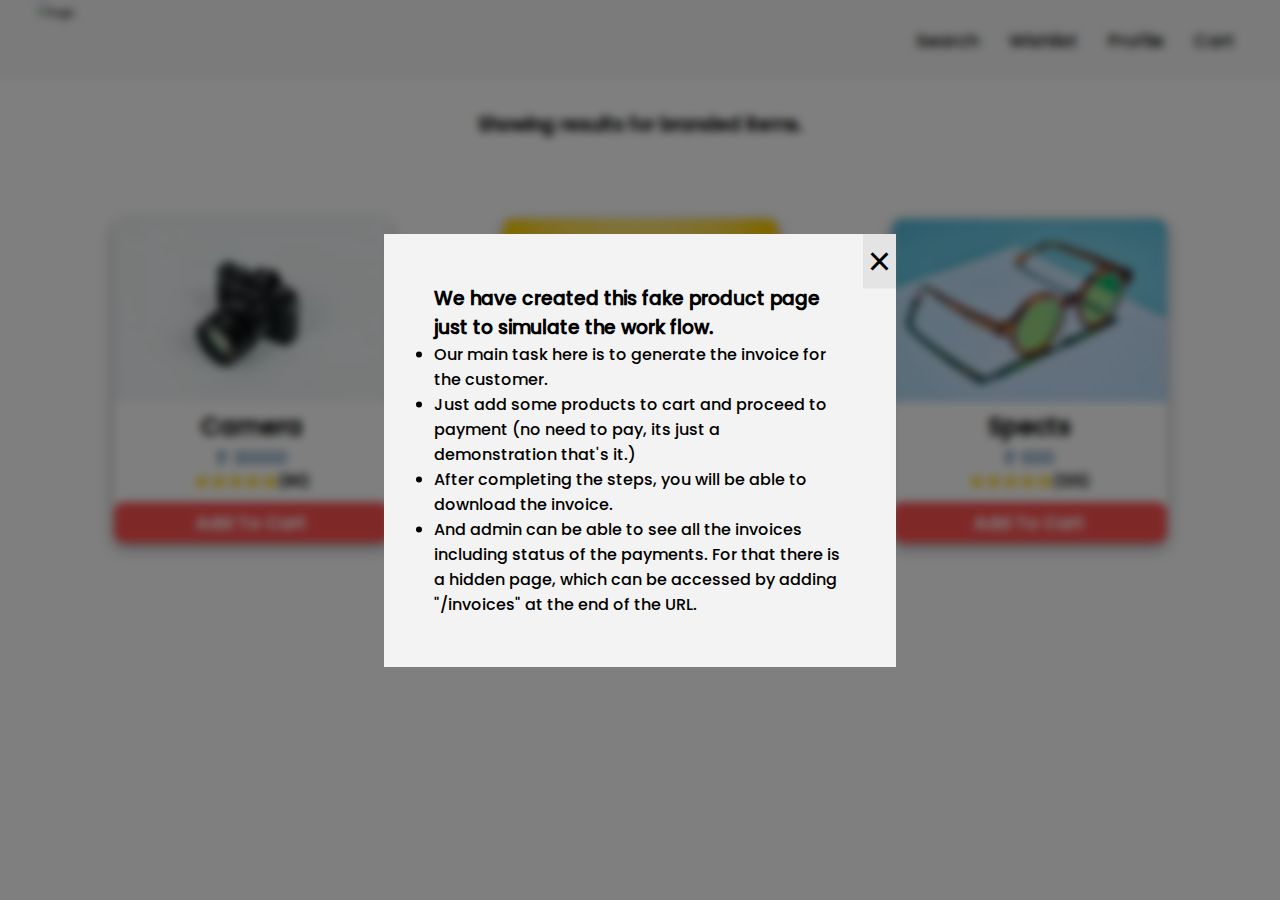
==== Invoice App/index.html @ 982569ed "UI part done" ====
<!DOCTYPE html>
<html lang="en">
<head>
    <meta charset="UTF-8">
    <meta http-equiv="X-UA-Compatible" content="IE=edge">
    <meta name="viewport" content="width=device-width, initial-scale=1.0">
    <title>Invoice App.</title>
    <link rel="stylesheet" type="text/css" href="css/style.css">
    <script src="https://kit.fontawesome.com/2a8af94606.js" crossorigin="anonymous"></script>
    <script src="js/script.js" defer></script>
</head>
<body>
    <header>
        <div class="left">
            <img src="images/logo.PNG" alt="logo" class="logo">
        </div>
        <div class="right">
            <ul class="navLinks">
                <li class="navLink">Search <i class="fas fa-search"></i></li>
                <li class="navLink">Wishlist <i class="fas fa-shopping-bag"></i></li>
                <li class="navLink">Profile <i class="fas fa-user-alt"></i></li>
                <li class="navLink">Cart <i class="fas fa-shopping-cart"></i></li>
            </ul>
        </div>
    </header>

    <h3 class="center">Showing results for branded items.</h3>

    <div class="products">
        <div class="product">
            <img src="images/cam.jfif" alt="product image" class="productImage">
            <h2 class="title">Camera</h2>
            <h3 class="price">₹ 30000</h3>
            <h3 class="rating">⭐⭐⭐⭐⭐(80)</h3>
            <button class="addToCart">Add To Cart</button>
        </div>
        <div class="product">
            <img src="images/headphone.jfif" alt="product image" class="productImage">
            <h2 class="title">Headphone</h2>
            <h3 class="price">₹ 2000</h3>
            <h3 class="rating">⭐⭐⭐⭐(350)</h3>
            <button class="addToCart">Add To Cart</button>
        </div>
        <div class="product">
            <img src="images/spects.jfif" alt="product image" class="productImage">
            <h2 class="title">Spects</h2>
            <h3 class="price">₹ 600</h3>
            <h3 class="rating">⭐⭐⭐⭐⭐(125)</h3>
            <button class="addToCart">Add To Cart</button>
        </div>
    </div>


    <!-- Modal start -->
  <div class="modal">
    <button class="closeButton">&times;</button>
    <h3>We have created this fake product page just to simulate the work flow.</h3>
    <ul>
        <li><p>Our main task here is to generate the invoice for the customer.</p></li>
        <li><p>Just add some products to cart and proceed to payment (no need to pay, its just a demonstration that's it.)</p></li>
        <li><p>After completing the steps, you will be able to download the invoice.</p></li>
        <li><p>And admin can be able to see all the invoices including status of the payments. For that there is a hidden page, which can be accessed by adding "/invoices" at the end of the URL.</p></li>
    </ul>
    
      
  </div>  
  <div class="overlay"></div>
  <!-- Modal End -->
</body>
</html>
---- Invoice App/css/style.css ----
*{
    margin: 0;
    padding: 0;
    box-sizing: border-box;
}
@font-face {
    font-family: poppinsfont;
    src: url("../font/Poppins-Medium.ttf");
}
body{
    font-family: poppinsfont;
    background-color: rgb(255, 255, 255);
}
.center{
    text-align: center;
    margin: 30px 0;
}
header{
    width: 100%;
    height: 80px;
    display: flex;
    justify-content: space-between;
    padding: 0 30px;
    background-color: rgb(246, 246, 246);
}
.logo{
    /* height: 80px; */
    transform: scale(0.7);
}
header .navLinks{
    display: flex;
    list-style-type: none;
    height: 80px;
    align-items: center;
}
header .navLinks .navLink{
    margin: 0 15px;
    font-size: 18px;
    cursor: pointer;
}
header .navLinks .navLink:hover{
    color: rgba(0, 0, 0, 0.6);
}

.products{
    width: 100%;
    display: flex;
    justify-content: space-evenly;
    margin-top: 80px;
}
.products .product{
    /* border: 1px solid black; */
    text-align: center;
    border-radius: 10px;
    box-shadow: rgba(0, 0, 0, 0.35) 0px 5px 15px;
}
.products .product .productImage{
    border-top-left-radius: 10px;
    border-top-right-radius: 10px;
}
.products .product .price{
    font-size: 18px;
    color: rgba(4, 75, 133, 0.6);
}
.products .product .rating{
    font-size: 14px;
    /* color: rgba(4, 75, 133, 0.6); */
}
.products .product .addToCart{
    border: none;
    outline: none;
    cursor: pointer;
    padding: 7px 20px;
    margin-top: 10px;
    color: white;
    font-weight: bold;
    font-size: 18px;
    font-family: poppinsfont;
    /* background: linear-gradient(45deg, #B1E48D, #78C9A4); */
    background-color: #FF5151;
    border-radius: 10px;
    width: 100%;
    /* border-bottom-left-radius: 10px;
    border-bottom-right-radius: 10px; */
}

/* style for modal */
.modal
{
    width: 40%;
    padding: 50px;
    background-color: #f3f3f3;
    position: absolute;
    left: 50%;
    top: 50%;
    transform: translate(-50%, -50%);
    z-index: 100;
    position: fixed;
}
.modal h2
{
    margin-bottom: 30px;
    font-size: 35px;
}
.closeButton
{
    position: absolute;
    right: 0;
    top: 0;
    padding: 5px;
    display: inline;
    background-color: rgba(218, 218, 218, 0.6);
    border: none;
    outline: none;
    font-size: 40px;
    cursor: pointer;
}
.overlay
{
    width: 100vw;
    height: 100vh;
    position: absolute;
    left: 0;
    top: 0;
    bottom: 0;
    right: 0;
    background-color: rgba(0, 0, 0, 0.5);
    backdrop-filter: blur(4px);
    position: fixed;
}
.hidden
{
    display: none;
}
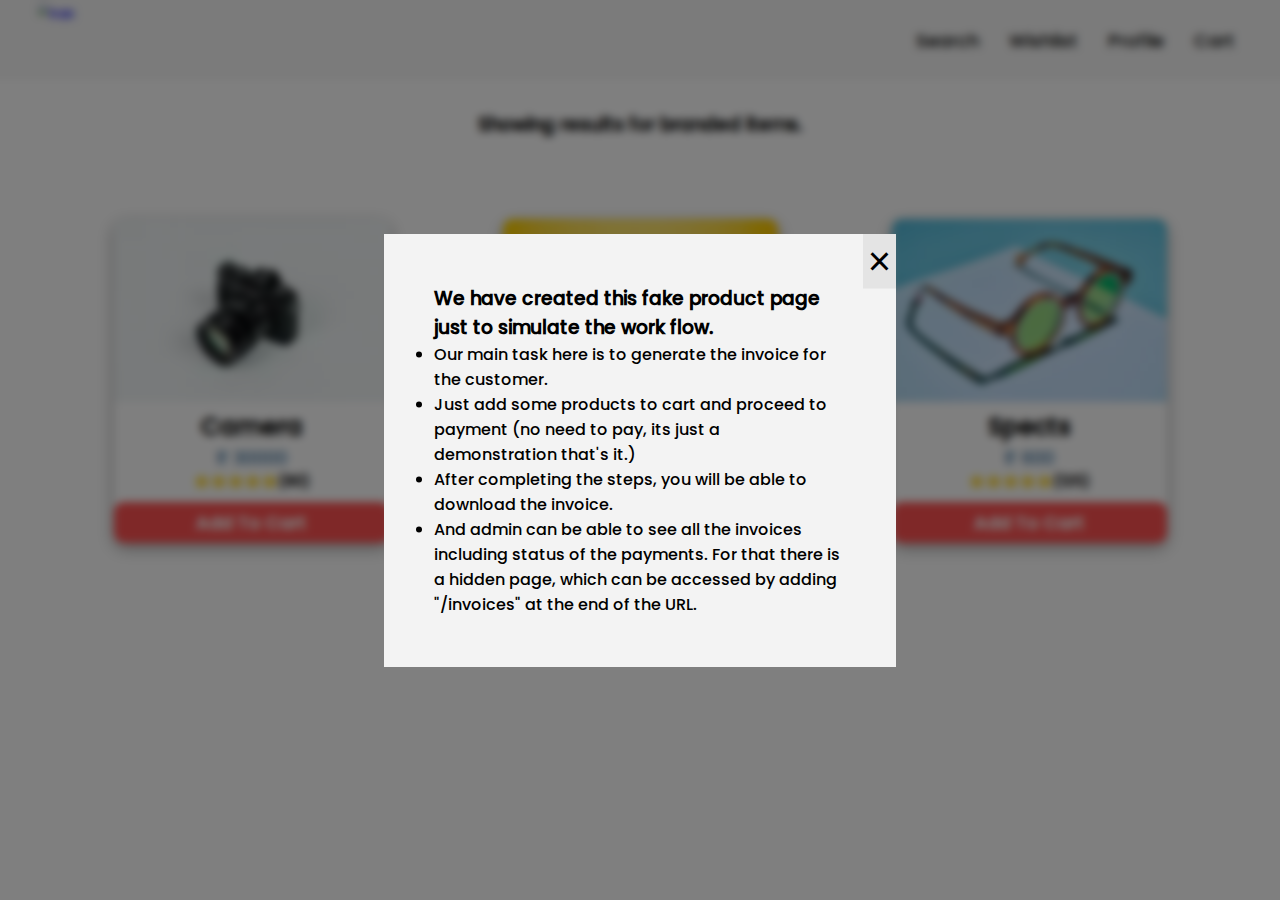
==== commit a247b36a: "Need to work on payment page" ====
--- a/Invoice App/index.html
+++ b/Invoice App/index.html
@@ -12,14 +12,14 @@
 <body>
     <header>
         <div class="left">
-            <img src="images/logo.PNG" alt="logo" class="logo">
+            <a href="index.html"><img src="images/logo.PNG" alt="logo" class="logo"></a>
         </div>
         <div class="right">
             <ul class="navLinks">
                 <li class="navLink">Search <i class="fas fa-search"></i></li>
                 <li class="navLink">Wishlist <i class="fas fa-shopping-bag"></i></li>
                 <li class="navLink">Profile <i class="fas fa-user-alt"></i></li>
-                <li class="navLink">Cart <i class="fas fa-shopping-cart"></i></li>
+                <li class="navLink"><a href="cart.html">Cart</a> <i class="fas fa-shopping-cart"></i></li>
             </ul>
         </div>
     </header>
@@ -27,21 +27,21 @@
     <h3 class="center">Showing results for branded items.</h3>
 
     <div class="products">
-        <div class="product">
+        <div class="product" id="0">
             <img src="images/cam.jfif" alt="product image" class="productImage">
             <h2 class="title">Camera</h2>
             <h3 class="price">₹ 30000</h3>
             <h3 class="rating">⭐⭐⭐⭐⭐(80)</h3>
             <button class="addToCart">Add To Cart</button>
         </div>
-        <div class="product">
+        <div class="product" id="1">
             <img src="images/headphone.jfif" alt="product image" class="productImage">
             <h2 class="title">Headphone</h2>
             <h3 class="price">₹ 2000</h3>
             <h3 class="rating">⭐⭐⭐⭐(350)</h3>
             <button class="addToCart">Add To Cart</button>
         </div>
-        <div class="product">
+        <div class="product" id="2">
             <img src="images/spects.jfif" alt="product image" class="productImage">
             <h2 class="title">Spects</h2>
             <h3 class="price">₹ 600</h3>
--- a/Invoice App/css/style.css
+++ b/Invoice App/css/style.css
@@ -37,6 +37,10 @@
     margin: 0 15px;
     font-size: 18px;
     cursor: pointer;
+}
+header .navLinks .navLink a{
+    text-decoration: none;
+    color: black;
 }
 header .navLinks .navLink:hover{
     color: rgba(0, 0, 0, 0.6);
@@ -131,4 +135,55 @@
 .hidden
 {
     display: none;
+}
+
+/* cart */
+.cartTable{
+    width: 100%;
+    /* border: 1px solid black; */
+    padding: 0 100px;
+}
+.cartTable table{
+    /* border: 1px solid black; */
+    width: 100%;
+}
+.cartTable table th{
+    color: white;
+    background-color: red;
+    width: 50%;
+    font-size: 20px;
+}
+.cartTable table td{
+    width: 50%;
+    text-align: center;
+}
+.cartTable table .sideBySide{
+    display: flex;
+    align-items: center;
+    justify-content: center;
+}
+.cartTable table .sideBySide .smallImage{
+    width: 150px;
+    height: 100px;
+}
+span{
+    color: rgba(0, 0, 0, 0.6);
+    font-size: 16px;
+}
+.subTotal{
+    /* float: right; */
+    display: flex;
+    justify-content: space-evenly;
+    padding-top: 10px;
+}
+.subTotal .proceed{
+    background: linear-gradient(to top left, #39b385, #9be15d);
+    padding: 10px 30px;
+    border-radius: 20px;
+    border: none;
+    outline: none;
+    color: white;
+    font-family: poppinsfont;
+    font-size: 18px;
+    cursor: pointer;
 }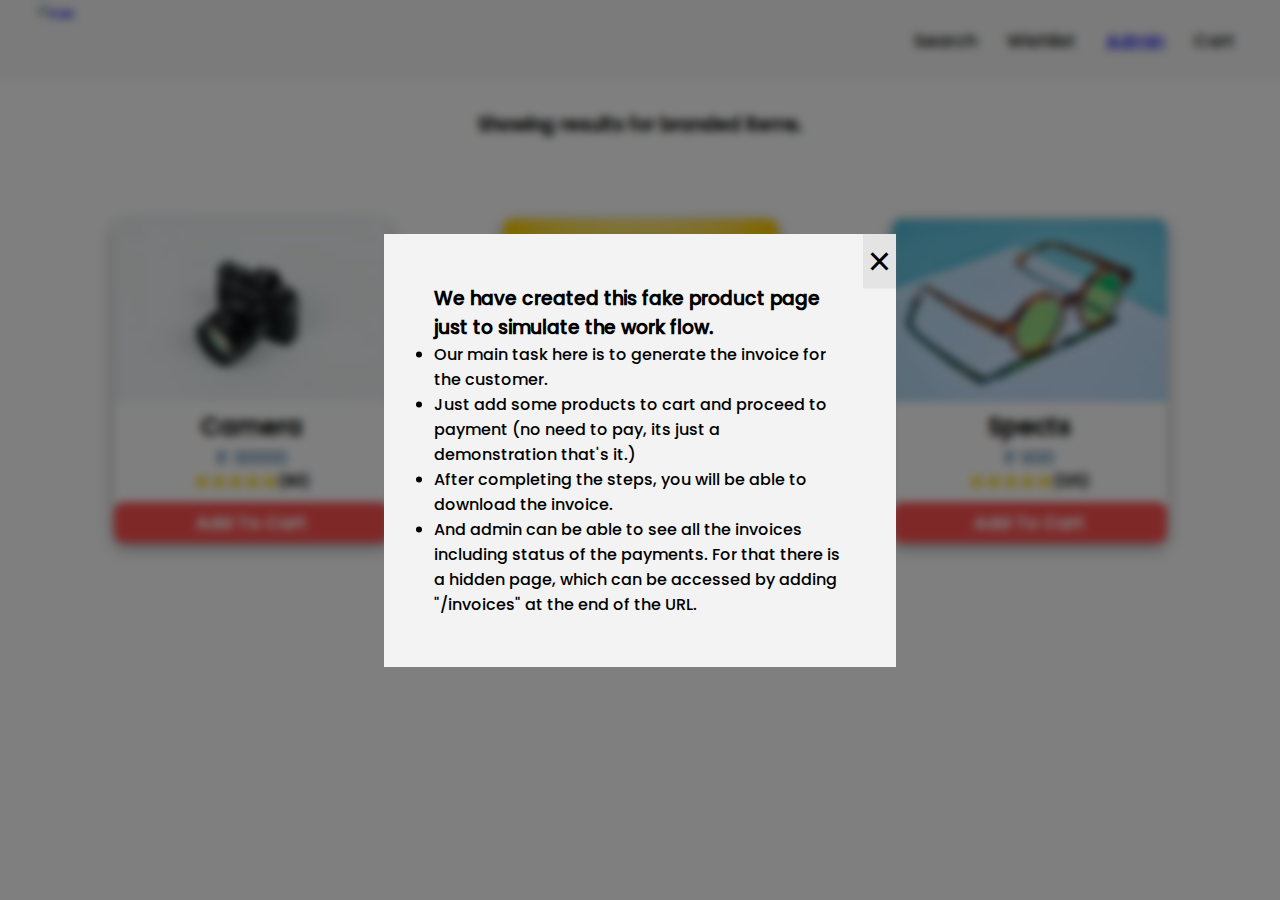
==== commit 852158b3: "Finish" ====
--- a/Invoice App/index.html
+++ b/Invoice App/index.html
@@ -18,7 +18,7 @@
             <ul class="navLinks">
                 <li class="navLink">Search <i class="fas fa-search"></i></li>
                 <li class="navLink">Wishlist <i class="fas fa-shopping-bag"></i></li>
-                <li class="navLink">Profile <i class="fas fa-user-alt"></i></li>
+                <a href="invoices.html"><li class="navLink">Admin <i class="fas fa-user-alt"></i></li></a>
                 <li class="navLink"><a href="cart.html">Cart</a> <i class="fas fa-shopping-cart"></i></li>
             </ul>
         </div>
--- a/Invoice App/css/style.css
+++ b/Invoice App/css/style.css
@@ -186,4 +186,137 @@
     font-family: poppinsfont;
     font-size: 18px;
     cursor: pointer;
+}
+
+/* payment */
+.main{
+    display: flex;
+    width: 100%;
+    padding: 0 100px;
+}
+.main .left, .main .right{
+    width: 50%;
+}
+.main .left form{
+    display: flex;
+    flex-direction: column;
+}
+.main .left form input, .main .left form textarea{
+    padding: 8px;
+    border: none;
+    outline: none;
+    border-radius: 3px;
+    font-size: 18px;
+    background-color: rgb(228, 228, 228);
+}
+#pay{
+    padding-top: 10px;
+    font-size: 18px;
+    margin-top: 10px;
+    cursor: pointer;
+    width: 100%;
+}
+.centerr{
+    text-align: center;
+    color: rgba(0, 0, 0, 0.6);
+}
+.main .right img{
+    height: 440px
+}
+
+/* success */
+.success{
+    width: 100%;
+    display: flex;
+    flex-direction: column;
+    justify-content: center;
+    align-items: center;
+}
+.success img{
+    width: 300px;
+}
+.success button{
+    padding: 10px 40px;
+    border-radius: 20px;
+    outline: none;
+    border: none;
+    cursor: pointer;
+    font-size: 18px;
+    box-shadow: rgba(50, 50, 93, 0.25) 0px 2px 5px -1px, rgba(0, 0, 0, 0.3) 0px 1px 3px -1px;
+}
+.success button:hover{
+    background-color: rgb(228, 228, 228);
+}
+
+/* invoice */
+#invoice{
+    padding: 50px;
+    position: relative; 
+}
+.invoice{
+    width: 100%;
+    border: 1px solid black;
+    padding: 10px 50px;
+}
+.invoice .top{
+    display: flex;
+    justify-content: space-between;
+}
+.invoice .from{
+    margin: 30px 0;
+}
+.invoice .to{
+    display: flex;
+    justify-content: space-between;
+}
+.invoice table{
+    margin: 20px 0;
+    width: 100%;
+    text-align: center;
+}
+.invoice table #topRow{
+    background-color: rgb(83, 83, 83);
+}
+.invoice table th, td{
+    padding: 10px 0;
+}
+.invoice table th{
+    color: white;
+}
+.invoice table tr:nth-child(odd){
+    background-color: rgb(235, 235, 235);
+}
+.invoice .subTotal{
+    display: flex;
+    flex-direction: column;
+    position: relative; 
+    /* float: right; */
+    left: 80%;
+}
+.red{
+    color: red;
+}
+.green{
+    color: green;
+}
+
+/* all orders */
+.allOrders{
+    width: 100%;
+    padding-top: 20px;
+}
+.allOrders #orders{
+    text-align: center;
+    width: 100%;
+}
+.allOrders #orders th{
+    background-color: rgba(0, 0, 0, 0.6);
+    padding: 10px;
+    color: white;
+}
+.allOrders #orders td{
+    padding: 8px;
+}
+.allOrders table tr:nth-child(odd){
+    background-color: rgb(207, 207, 207);
 }